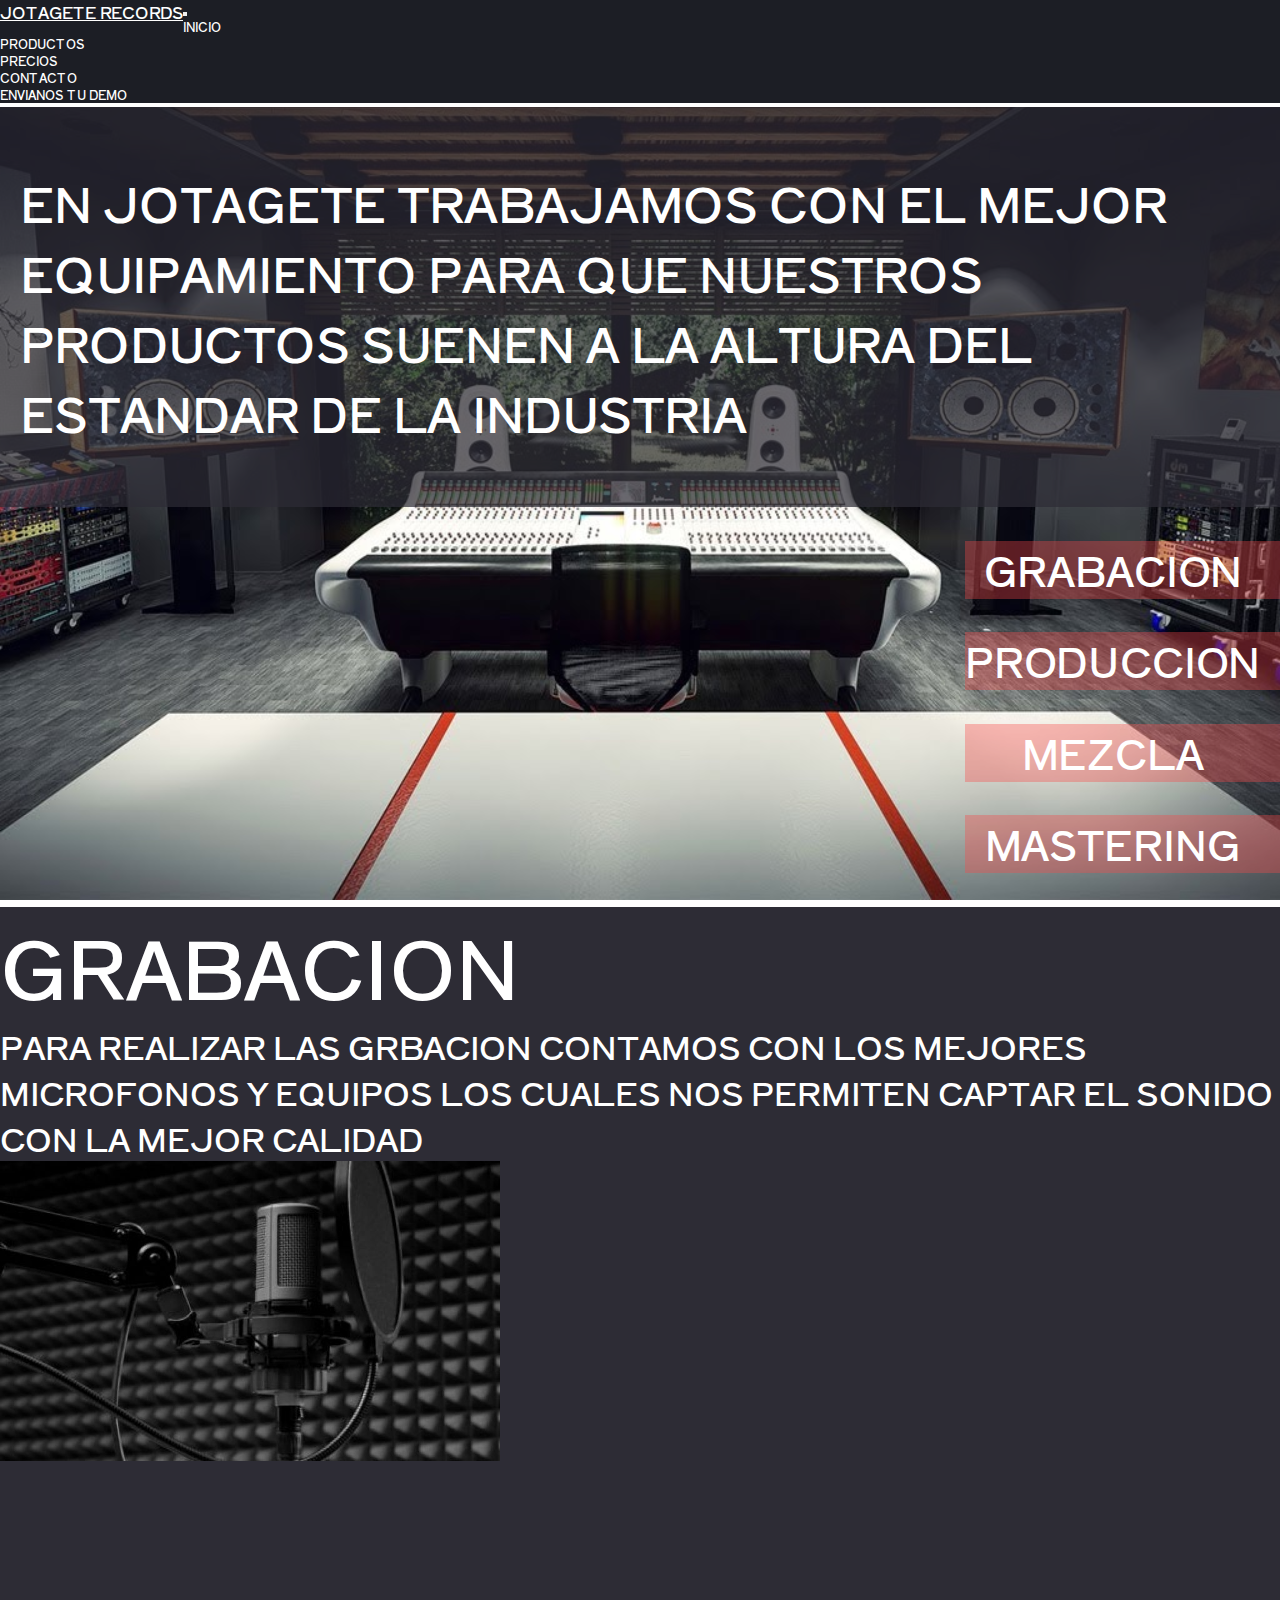
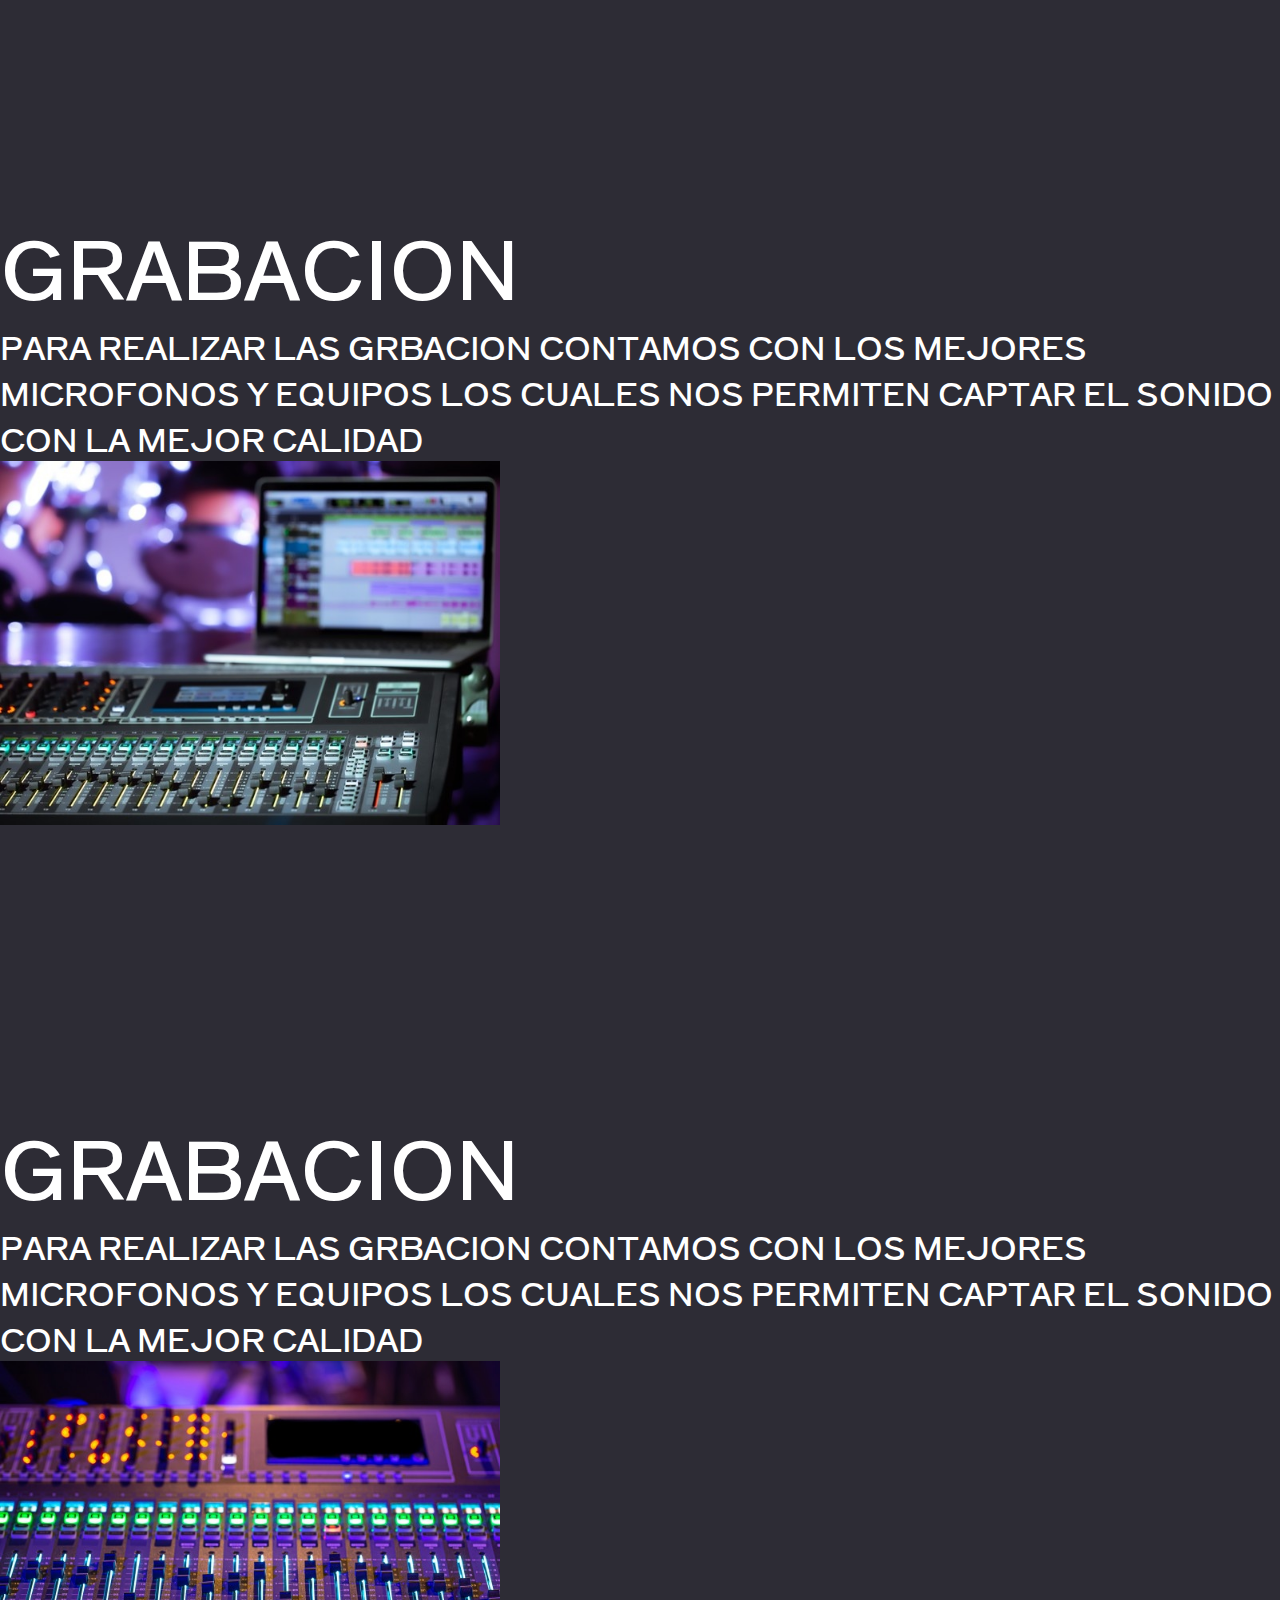
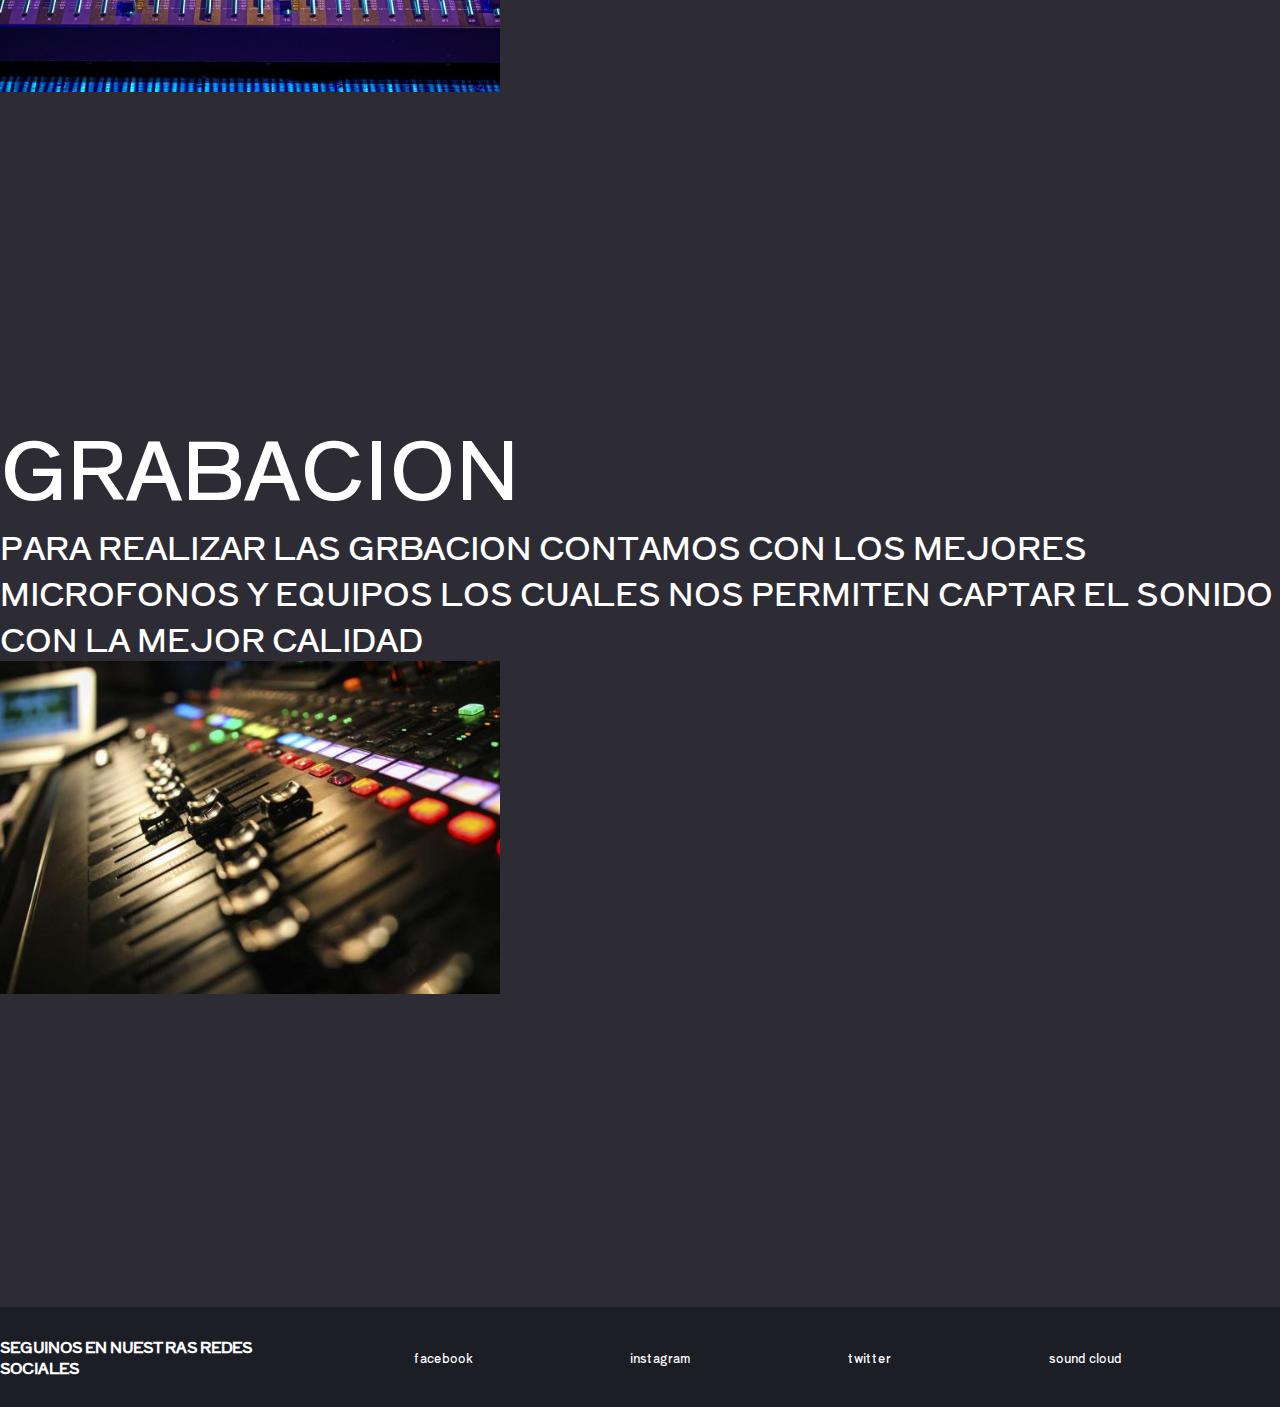
==== pages/productos.html @ ecd6b6d6 "primer commit" ====
<!DOCTYPE html>
<html lang="es">
<head>
    <meta charset="UTF-8">
    <meta http-equiv="X-UA-Compatible" content="IE=edge">
    <meta name="viewport" content="width=device-width, initial-scale=1.0">
    <title>JotaGeTe</title>
    <link rel="shortcut icon" href="../favicon.png" type="image/x-icon">
    <link rel="stylesheet" href="../estilopag.css">     

    <link href="https://cdn.jsdelivr.net/npm/bootstrap@5.1.3/dist/css/bootstrap.min.css" rel="stylesheet" integrity="sha384-1BmE4kWBq78iYhFldvKuhfTAU6auU8tT94WrHftjDbrCEXSU1oBoqyl2QvZ6jIW3" crossorigin="anonymous">

</head>
<body>
    <header>
        <!-- <div class="logo">JotaGeTe RECORDS</div>
        <nav>
            <ul>
                <li><a href="../index.html">Inicio</a></li>
                <li><a href="productos.html">Productos</a></li>
                <li><a href="precios.html">Precios</a></li>
                <li><a href="contacto.html">Contacto</a></li>
                <li><a href="envios.html">Envianos Tu Demo</a></li>
            </ul>
        </nav> -->

        <nav id="navegador" class="navbar navbar-expand-sm bgdark navbar-dark">
            <div class="container-fluid">
              <a id="logo" class="navbar-brand" href="#">JotaGeTe RECORDS</a>
              <button class="navbar-toggler" type="button" data-bs-toggle="collapse" data-bs-target="#collapsibleNavbar">
                <span class="navbar-toggler-icon"></span>
              </button>
              <div class="collapse navbar-collapse" id="collapsibleNavbar">
                <ul id="nav-bar" class="navbar-nav">
                  <li class="nav-item">
                    <a id="nav-link" class="nav-link" href="../index.html">Inicio</a>
                  </li>
                  <li class="nav-item">
                    <a id="nav-link" class="nav-link" href="productos.html">Productos</a>
                  </li>
                  <li class="nav-item">
                    <a id="nav-link" class="nav-link" href="precios.html">Precios</a>
                  </li>
                  <li class="nav-item">
                    <a id="nav-link" class="nav-link" href="contacto.html">Contacto</a>
                  </li>
                  <li class="nav-item">
                    <a id="nav-link" class="nav-link" href="envios.html">Envianos Tu Demo</a>
                  </li>
                </ul>
              </div>
            </div>
          </nav>
        
    </header>
    <main>
        <h2>Nuestro Estudio</h2>
        <section class="productos">
        <div class="cajaDetalleProductos">
            <p class="detalleProductos">en jotagete trabajamos con el mejor equipamiento para que nuestros productos suenen a la altura del estandar de la industria</p>
        </div> 
        <div class="contenedorEnlaces">
            <div class="botonEnlaces"><a class="textoEnlace" href="#grabacion">grabacion</a></div>
            <div class="botonEnlaces"><a class="textoEnlace" href="#produccion">produccion</a></div>
            <div class="botonEnlaces"><a class="textoEnlace" href="#mezcla">mezcla</a></div>
            <div class="botonEnlaces"><a class="textoEnlace"href="#mastering">mastering</a></div>
        </div>
        
        </section>
    </main>
    
    <section class="container-fluid sectionProductos" id="grabacion">
      <div class="row">
        <p class="textoProductos col-xs-12">Grabacion</p>
        <p class="descripcionProductos col-xs-12 col-sm-6">para realizar las grbacion contamos con los mejores microfonos y equipos los cuales nos permiten captar el sonido con la mejor calidad</p>
        <img class="fotoProducto col-xs-12 col-sm-6" src="../img/e1.jpg" alt="">
      </div>
    </section>

    <section class="container-fluid sectionProductos" id="grabacion">
      <div class="row">
        <p class="textoProductos col-xs-12">Grabacion</p>
        <p class="descripcionProductos col-xs-12 col-sm-6">para realizar las grbacion contamos con los mejores microfonos y equipos los cuales nos permiten captar el sonido con la mejor calidad</p>
        <img class="fotoProducto col-xs-12 col-sm-6" src="../img/e2.jpg" alt="">
      </div>
    </section>

    <section class="container-fluid sectionProductos" id="grabacion">
      <div class="row">
        <p class="textoProductos col-xs-12">Grabacion</p>
        <p class="descripcionProductos col-xs-12 col-sm-6">para realizar las grbacion contamos con los mejores microfonos y equipos los cuales nos permiten captar el sonido con la mejor calidad</p>
        <img class="fotoProducto col-xs-12 col-sm-6" src="../img/e3.jpg" alt="">
      </div>
    </section>

    <section class="container-fluid sectionProductos" id="grabacion">
      <div class="row">
        <p class="textoProductos col-xs-12">Grabacion</p>
        <p class="descripcionProductos col-xs-12 col-sm-6">para realizar las grbacion contamos con los mejores microfonos y equipos los cuales nos permiten captar el sonido con la mejor calidad</p>
        <img class="fotoProducto col-xs-12 col-sm-6" src="../img/e4.jpg" alt="">
      </div>
    </section>
    
    
    
    
    <footer>
        <h3 class="textoFooter">seguinos en nuestras redes sociales</h3>
        <ul>
            <li>facebook</li>
            <li>instagram</li>
            <li>twitter</li>
            <li>sound cloud</li>
        </ul>
    </footer>

    <script src="https://cdn.jsdelivr.net/npm/bootstrap@5.1.3/dist/js/bootstrap.bundle.min.js" integrity="sha384-ka7Sk0Gln4gmtz2MlQnikT1wXgYsOg+OMhuP+IlRH9sENBO0LRn5q+8nbTov4+1p" crossorigin="anonymous"></script>


</body>
</html>
---- estilopag.css ----
@import url('https://fonts.googleapis.com/css2?family=Shippori+Antique&display=swap');

*{
    box-sizing: border-box;
}

*{
    margin: 0pt;
    padding: 0pt;
}



/* -------------navegador---------------- */

header{
    height: 80px;
    width: 100%;
    background-color: rgb(28, 30, 37);
    position: fixed;
}


#navegador{
    min-height: 80px;
    background-color: rgb(28, 30, 37);
}

#logo{
    color: rgb(255, 255, 255);
    text-transform: uppercase;
    float: left;
    font-family: 'Shippori Antique', sans-serif;
    
}

#nav-bar{
    font-family: 'Shippori Antique', sans-serif;
}

#nav-link{
    color: rgb(255, 255, 255);
    text-decoration: none;
}

#nav-link:hover{
    color: #aceeff;
}

nav li{
    list-style-type: none;
    text-transform: uppercase;
    font-size: 12px; 
}

/* -------------navegador---------------- */


/* ---------------------main----------------------------- */

main{
    padding-top: 80px;
}

#carousel{
    display: flex;
    height: calc(100vh - 110px);
    width: 100%;
    align-content: center;
    justify-content: center;
    
    
}

#carouselExampleIndicators{
    height: auto;
    max-width: 100%;
    width: 1000px;
    display: flex;
    justify-content: center;
    align-items: center;
}





.carousel-item{
    position: relative;
    overflow: hidden;
    padding-top: 56.25%;

}

.iframe{
    position: absolute;
    top: 0;
    left: 0;
    width: 100%;
    height: 100%;
    
}

/* ---------------------main----------------------------- */






/* --------------------------secciones----------------------- */

.section{
    min-height: 800px;
    height: auto;
    width: 100%;
    background-color: rgb(45, 44, 53);
}    

/* --------------------------secciones----------------------- */





/* -----------------------------seccion 1---------------------------- */
#section1{
    background-image: url(img/foto1.jpg);
    background-size: cover;
    background-position: center;
    background-attachment: fixed;
    background-blend-mode: overlay;
    display: grid;
    grid-template-areas: 
    "video texto"
    "video boton"
    ;
    grid-template-columns: 1fr 1fr;
    grid-template-rows: 80% 20%;
}

.contenedorVideo{
    display: grid;
    grid-area: video;
    align-content: center;
    justify-content: center;
}

.videos1{
    height: 315px;
    width: 560px;
    max-width: 100%;
}

.cajaTexto{
    display: flex;
    grid-area: texto;
    align-items: center;
    justify-items: center;
}

.texto{
    display: flex;
    height: auto;
    width: 100%;
    color: white;
    font-size: 100px;
    text-transform: uppercase;
    font-family: 'Shippori Antique', sans-serif;
}

.cajaBoton{
    display: grid;
    grid-area: boton;
    align-content: center;
    justify-content: right;
    

}

.boton{
    height: 100px;
    width: 300px;
    background-color: rgba(250, 74, 74, 0.356);
    text-decoration: none;
    
}

.boton:hover{
    color: rgb(199, 194, 194);
    background-color: rgb(255, 0, 0);
    
}

.tex{
    color: white;
    font-size: 30px;
    text-transform: uppercase;
    font-family: 'Shippori Antique', sans-serif;
    text-align: center;
    line-height: 100px;
}

/* -----------------------------seccion 1---------------------------- */






/* ----------------------------seccion 2---------------------------- */

.fotosEquipos{
    padding: 25px;
}

.fotosEquipos:hover{
    border: solid 2px rgba(255, 0, 0, 0.24);
}

/* ----------------------------seccion 2---------------------------- */






/* -----------------------------------seccion 3----------------------------- */

#section3{
    background-image: url(img/foto2.jpg);
    background-size: cover;
    background-position: center;
    background-attachment: fixed;
    background-blend-mode: overlay;
    display: grid;
    grid-template-areas: 
    "video texto"
    "video boton"
    ;
    grid-template-columns: 1fr 1fr;
    grid-template-rows: 80% 20%;
}

/* -----------------------------------seccion 3----------------------------- */






/* -------------------footer---------------------------- */

footer{
    background-color: rgb(28, 30, 37);
    height: 100px;
    font-family: 'Shippori Antique', sans-serif;
    display: flex;
    align-items: center;
    
}

.textoFooter{
    height: 100px;
    width: 20%;
    color: white;
    display: flex;
    align-items: center;
    justify-content: center;
    text-transform: uppercase;
    font-size: 15px;
}

footer ul{
    height: 100px;
    width: 80%;
    text-align: center;
    display: flex;
    align-items: center;
    justify-content: space-evenly;
}

footer li{
    color: white;
    list-style-type: none;
    font-size: 12px;
    
}

/* -------------------footer---------------------------- */


/* ------------------productos--------------------- */
.productos{
    display: grid;
    min-height: 800px;
    height: auto;
    width: 100%;
    background-image: url(img/foto1.jpg);
    background-size: cover;
    background-position: center;
    background-attachment: fixed;
    background-blend-mode: overlay;
    grid-template-areas: 
    "texto enlaces"
    ;
    grid-template-columns: 1fr 1fr;
    grid-template-rows: 1fr;
    
}

.sectionProductos{
    min-height: 100vh;
    height: auto;
    width: 100%;
    background-color: rgb(45, 44, 53);
}    


.descripcion{
    color: white;
    text-transform: uppercase;
    
}

.cajaDetalleProductos{
    height: 100%;
    display: flex;
    align-items: center;
    justify-content: flex-start;
    background-color: rgba(45, 44, 53, 0.712);
    grid-template: texto;
    
}

.detalleProductos{
    color: white;
    text-transform: uppercase;
    font-size: 3.4rem;
    font-family: 'Shippori Antique', sans-serif;
    margin-left: 20px;
}

.descripcionProductos{
    color: white;
    text-transform: uppercase;
    font-size: 2rem;
    font-family: 'Shippori Antique', sans-serif;
}

.contenedorEnlaces{
    display: grid;
    height: 100%;
    grid-template: enlaces;
    align-content: space-evenly;
    justify-content: right;
}

.textoEnlace{
    font-size: 40px;
    color: white;
    text-decoration: none;
    text-transform: uppercase;
    font-family: 'Shippori Antique', sans-serif;
    margin-right: 20px;
    
    
}

.botonEnlaces{
    background-color: rgba(250, 74, 74, 0.356);
    text-align: center;
}

.botonEnlaces:hover{
    color: rgb(199, 194, 194);
    background-color: rgb(255, 0, 0);
    
}

.fotoProducto{
    max-height: 500px;
    max-width: 100%;
    width: 500px;
    
    
}

.textoProductos{
    color: white;
    font-size: 100px;
    text-transform: uppercase;
    font-family: 'Shippori Antique', sans-serif;
}

/* ------------------productos--------------------- */





/* -----------------precios--------------------------- */

.precios{
    display: flex;
    height: 100vh;
    width: 100%;
    background-image: url(img/foto1.jpg);
    background-size: cover;
    background-position: center;
    background-attachment: fixed;
    align-content: space-evenly;
    justify-content: center;
}



.contenedorPrecios{
    display: grid;
    height: 100%;
    align-content: space-evenly;
    justify-content: right;
}

.textoPrecios{
    font-size: 40px;
    color: white;
    text-decoration: none;
    text-transform: uppercase;
    font-family: 'Shippori Antique', sans-serif;
    margin: 20px;
    
    
}

.botonPrecios{
    background-color: rgba(45, 44, 53, 0.712);
    text-align: center;
}

.botonPrecios:hover{
    color: rgb(199, 194, 194);
    background-color: rgb(255, 0, 0);
    
}

/* -----------------precios--------------------------- */




/* ---------------------------- contacto --------------------------- */


.contenedorFormulario{
    display: grid;
    height: 100vh;
    width: 100%;
    background-image: url(img/foto1.jpg);
    background-size: cover;
    background-position: center;
    background-attachment: fixed;
    align-content: center;
    justify-content: center;
}

.formulario{
    height: 700px;
    max-width: 500px;
    background-color: rgba(45, 44, 53, 0.712);
    color: white;
    font-family: 'Shippori Antique', sans-serif;
    padding: 5%;
    display: flex;
    flex-direction: column;
    justify-content: space-evenly;
}

/* ---------------------------- contacto --------------------------- */


/* --------------------envios--------------------------------- */

.contenedorEnvios{
    display: grid;
    height: 100vh;
    width: 100%;
    background-image: url(img/foto1.jpg);
    background-size: cover;
    background-position: center;
    background-attachment: fixed;
    align-content: center;
    justify-content: center;
    max-width: 100%;
}

.formularioEnvios{
    height: 300px;
    /* width: 500px; */
    width: auto;
    background-color: rgba(45, 44, 53, 0.712);
    color: white;
    font-family: 'Shippori Antique', sans-serif;
    padding: 5%;
    display: flex;
    flex-direction: column;
    justify-content: space-evenly;
}


/* --------------------envios--------------------------------- */







/* -------------------media 0px - 320px------------------- */

@media only screen and (max-width:320px) {
    .logo{
        font-size: 5px;
    }
    
    #section1{
        display: grid;
    grid-template-areas: 
    "video"
    "texto"
    "boton"
    ;
    grid-template-columns: 1fr;
    grid-template-rows: 1fr 0.8fr 0.2fr;
    }

    #section3{
        display: grid;
    grid-template-areas: 
    "video"
    "texto"
    "boton"
    ;
    grid-template-columns: 1fr;
    grid-template-rows: 1fr 0.8fr 0.2fr;
    }

    .texto{
        font-size: 30px;
    }

    .textoProductos{
        font-size: 30px;
    }
    
    .productos{
        display: grid;
        grid-template-areas: 
        "texto"
        "enlaces"
        ;
        grid-template-columns: 1fr;
        grid-template-rows: 1fr 1fr;
        
    }

    .detalleProductos{
        font-size: 2rem;
    }

}
/* -------------------media 0px - 320px------------------- */



/* -------------------media 321px - 720px------------------- */

@media only screen and (min-width:321px) and (max-width:720px) {
    .logo{
        font-size: 15px;
    }
    
    #section1{
        display: grid;
    grid-template-areas: 
    "video"
    "texto"
    "boton"
    ;
    grid-template-columns: 1fr;
    grid-template-rows: 1fr 0.8fr 0.2fr;
    }

    #section3{
        display: grid;
    grid-template-areas: 
    "video"
    "texto"
    "boton"
    ;
    grid-template-columns: 1fr;
    grid-template-rows: 1fr 0.8fr 0.2fr;
    }

    .texto{
        font-size: 40px;
    }

    .textoProductos{
        font-size: 40px;
    }
    
    .productos{
        display: grid;
        grid-template-areas: 
        "texto"
        "enlaces"
        ;
        grid-template-columns: 1fr;
        grid-template-rows: 1fr 1fr;
        
    }

    .detalleProductos{
        font-size: 2.2rem;
    }

}

/* -------------------media 321px - 720px------------------- */






/* -------------------media 721px - 1280px------------------- */

@media only screen and (min-width:721px) and (max-width:1280px) {
    .logo{
        font-size: 20px;
    }

    #section1{
        display: grid;
    grid-template-areas: 
    "video"
    "texto"
    "boton"
    ;
    grid-template-columns: 1fr;
    grid-template-rows: 1fr 0.8fr 0.2fr;
    }

    #section3{
        display: grid;
    grid-template-areas: 
    "video"
    "texto"
    "boton"
    ;
    grid-template-columns: 1fr;
    grid-template-rows: 1fr 0.8fr 0.2fr;
    }

    .texto{
        font-size: 80px;
    }

    .textoProductos{
        font-size: 80px;
    }
    
    .productos{
        display: grid;
        grid-template-areas: 
        "texto"
        "enlaces"
        ;
        grid-template-columns: 1fr;
        grid-template-rows: 1fr 1fr;
        
    }

    .detalleProductos{
        font-size: 3rem;
    }

}

/* -------------------media 721px - 1280px------------------- */






/* -------------------media 1280px------------------- */

@media only screen and (min-width:1281px) {
    
    .texto{
        font-size: 90px;
    }

    .textoProductos{
        font-size: 90px;
    }
    
    .detalleProductos{
        font-size: 3.2rem;
    }

}


/* -------------------media 1280px------------------- */
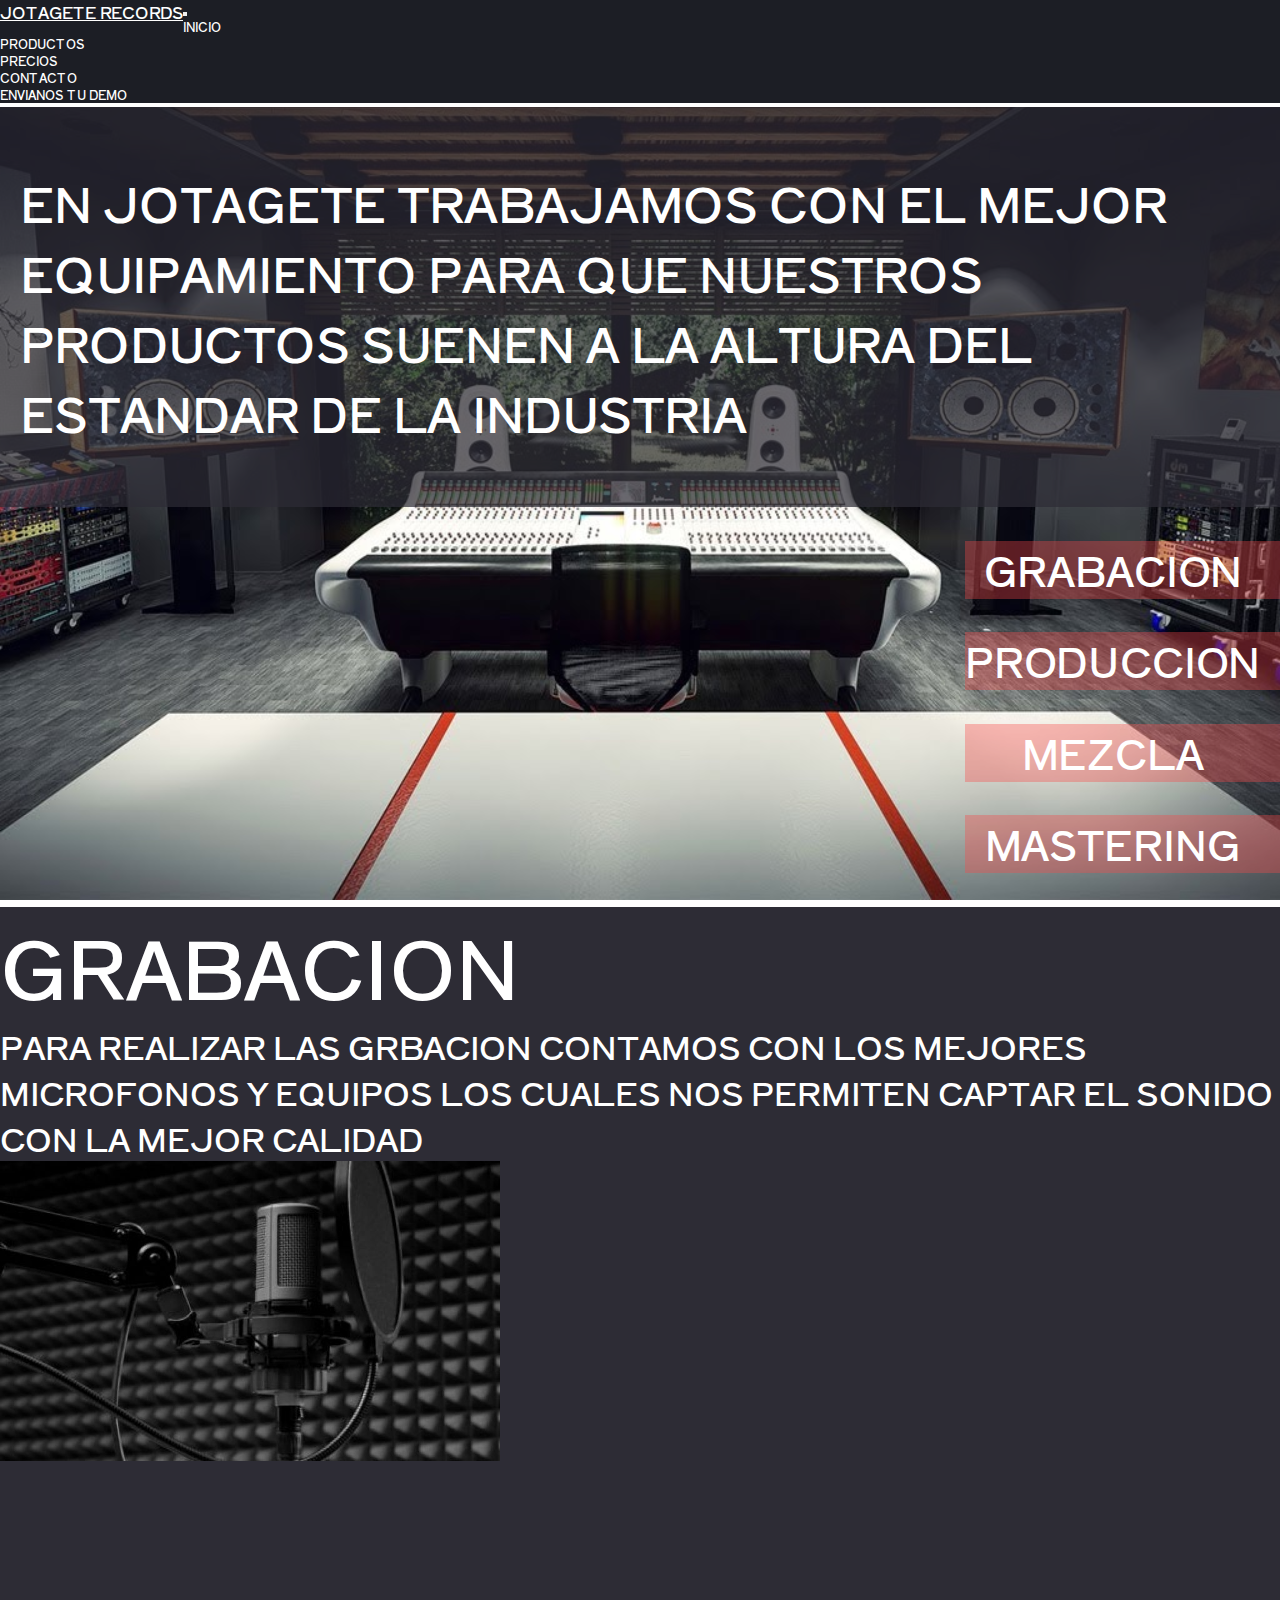
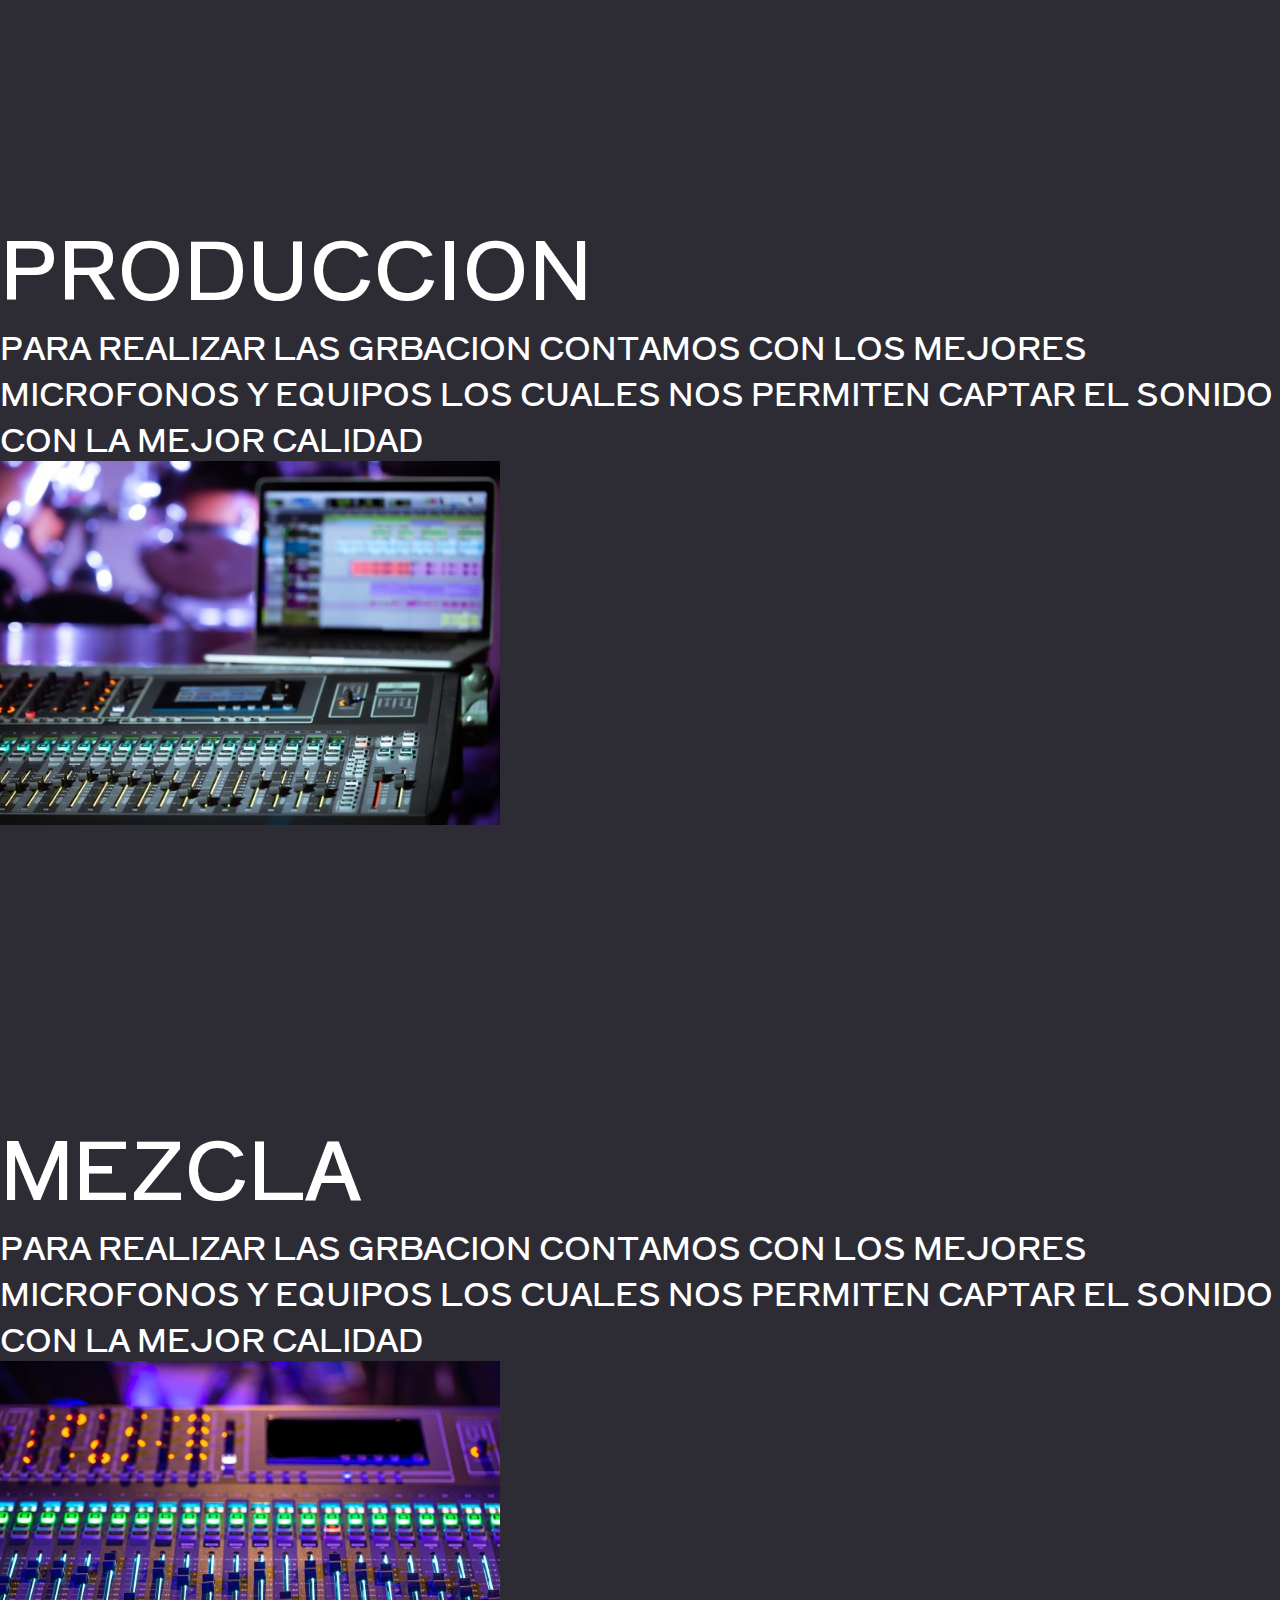
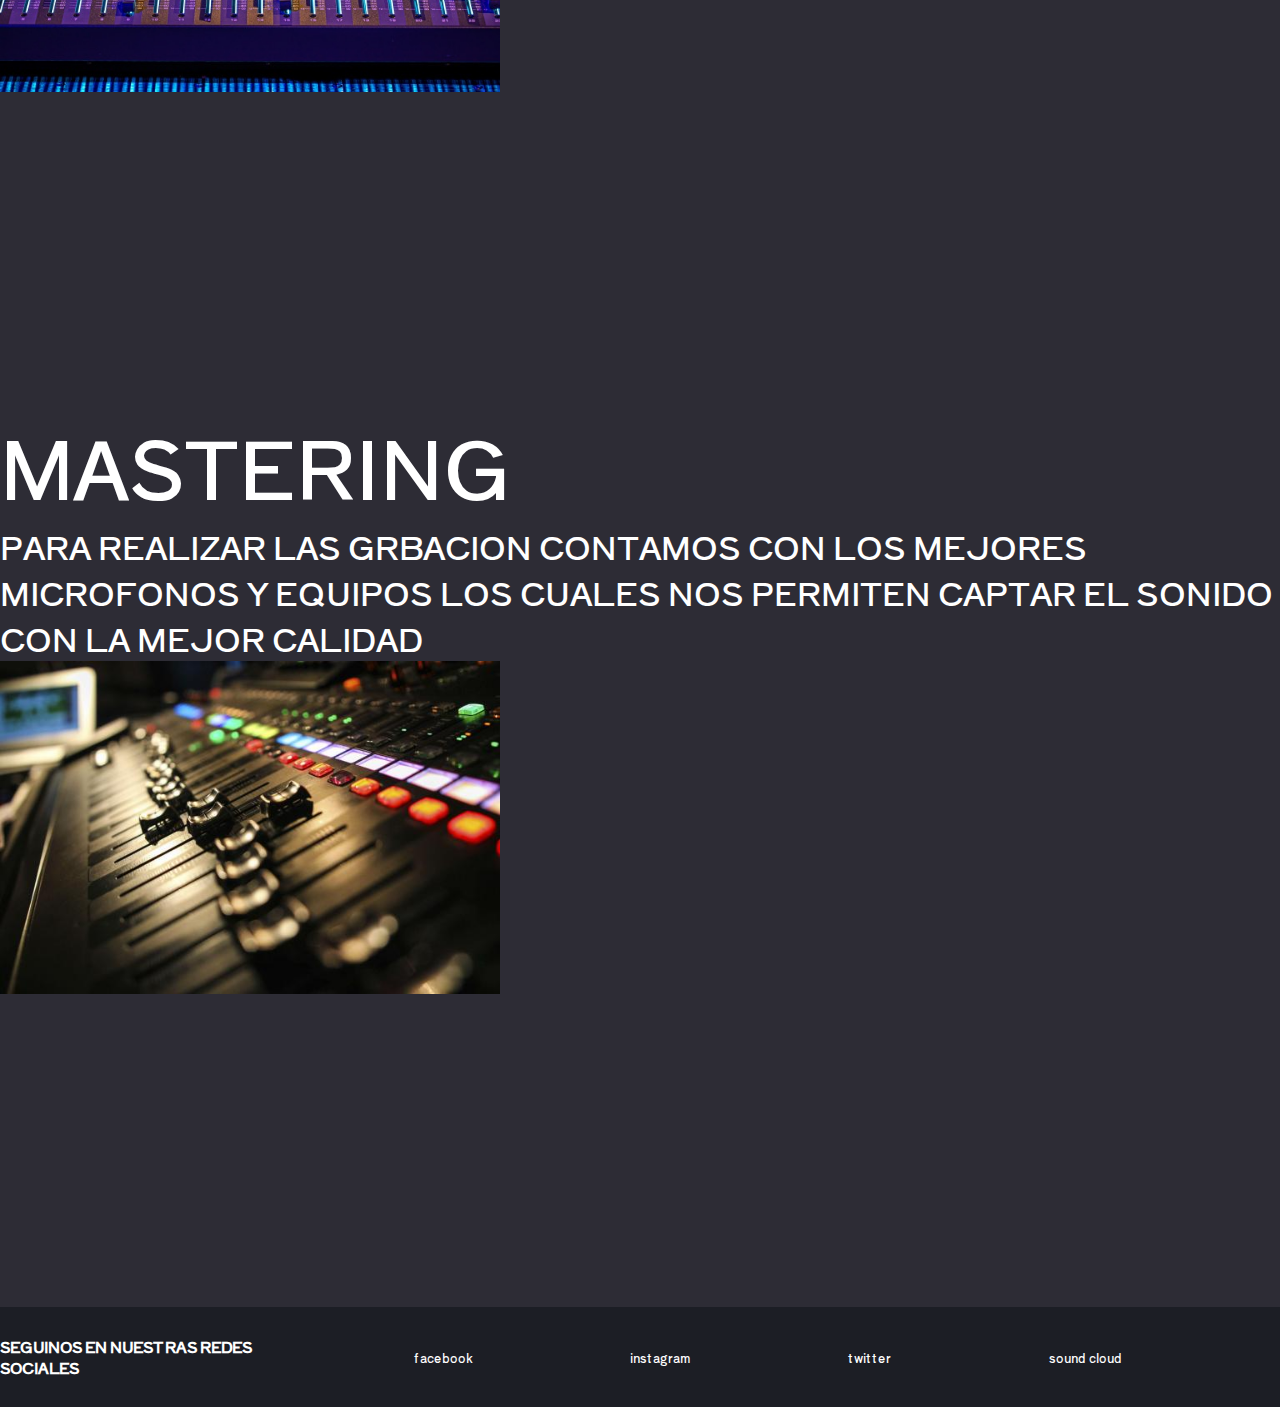
==== commit 2767bad4: "subir" ====
--- a/pages/productos.html
+++ b/pages/productos.html
@@ -72,32 +72,32 @@
     <section class="container-fluid sectionProductos" id="grabacion">
       <div class="row">
         <p class="textoProductos col-xs-12">Grabacion</p>
-        <p class="descripcionProductos col-xs-12 col-sm-6">para realizar las grbacion contamos con los mejores microfonos y equipos los cuales nos permiten captar el sonido con la mejor calidad</p>
-        <img class="fotoProducto col-xs-12 col-sm-6" src="../img/e1.jpg" alt="">
+        <p class="descripcionProductos col-xs-12 col-sm-7">para realizar las grbacion contamos con los mejores microfonos y equipos los cuales nos permiten captar el sonido con la mejor calidad</p>
+        <img class="fotoProducto col-xs-12 col-sm-5" src="../img/e1.jpg" alt="">
       </div>
     </section>
 
-    <section class="container-fluid sectionProductos" id="grabacion">
+    <section class="container-fluid sectionProductos" id="produccion">
       <div class="row">
-        <p class="textoProductos col-xs-12">Grabacion</p>
-        <p class="descripcionProductos col-xs-12 col-sm-6">para realizar las grbacion contamos con los mejores microfonos y equipos los cuales nos permiten captar el sonido con la mejor calidad</p>
-        <img class="fotoProducto col-xs-12 col-sm-6" src="../img/e2.jpg" alt="">
+        <p class="textoProductos col-xs-12">Produccion</p>
+        <p class="descripcionProductos col-xs-12 col-sm-7">para realizar las grbacion contamos con los mejores microfonos y equipos los cuales nos permiten captar el sonido con la mejor calidad</p>
+        <img class="fotoProducto col-xs-12 col-sm-5" src="../img/e2.jpg" alt="">
       </div>
     </section>
 
-    <section class="container-fluid sectionProductos" id="grabacion">
+    <section class="container-fluid sectionProductos" id="mezcla">
       <div class="row">
-        <p class="textoProductos col-xs-12">Grabacion</p>
-        <p class="descripcionProductos col-xs-12 col-sm-6">para realizar las grbacion contamos con los mejores microfonos y equipos los cuales nos permiten captar el sonido con la mejor calidad</p>
-        <img class="fotoProducto col-xs-12 col-sm-6" src="../img/e3.jpg" alt="">
+        <p class="textoProductos col-xs-12">Mezcla</p>
+        <p class="descripcionProductos col-xs-12 col-sm-7">para realizar las grbacion contamos con los mejores microfonos y equipos los cuales nos permiten captar el sonido con la mejor calidad</p>
+        <img class="fotoProducto col-xs-12 col-sm-5" src="../img/e3.jpg" alt="">
       </div>
     </section>
 
-    <section class="container-fluid sectionProductos" id="grabacion">
+    <section class="container-fluid sectionProductos" id="mastering">
       <div class="row">
-        <p class="textoProductos col-xs-12">Grabacion</p>
-        <p class="descripcionProductos col-xs-12 col-sm-6">para realizar las grbacion contamos con los mejores microfonos y equipos los cuales nos permiten captar el sonido con la mejor calidad</p>
-        <img class="fotoProducto col-xs-12 col-sm-6" src="../img/e4.jpg" alt="">
+        <p class="textoProductos col-xs-12">Mastering</p>
+        <p class="descripcionProductos col-xs-12 col-sm-7">para realizar las grbacion contamos con los mejores microfonos y equipos los cuales nos permiten captar el sonido con la mejor calidad</p>
+        <img class="fotoProducto col-xs-12 col-sm-5" src="../img/e4.jpg" alt="">
       </div>
     </section>
     
